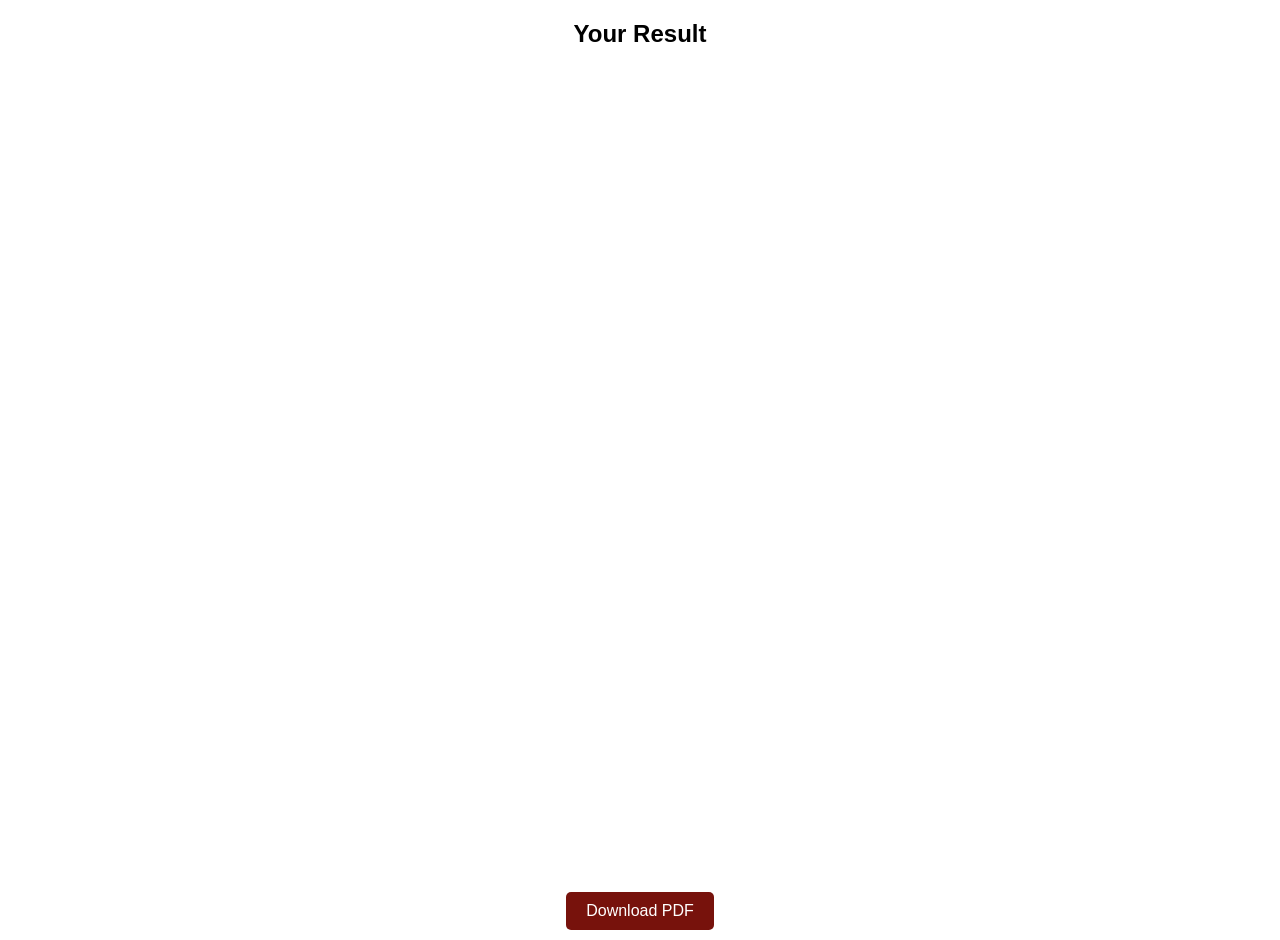
==== preview.html @ a2e9e3ee "Add files via upload" ====
<!DOCTYPE html>
<html lang="en">
<head>
    <meta charset="UTF-8">
    <meta name="viewport" content="width=device-width, initial-scale=1.0">
    <title>Result Preview</title>
    <style>
        body {
            margin: 0;
            font-family: Arial, sans-serif;
            text-align: center;
        }
        iframe {
            width: 100%;
            height: 90vh;
            border: none;
        }
        .download-btn {
            display: inline-block;
            margin: 10px;
            padding: 10px 20px;
            background: #77120c;
            color: white;
            text-decoration: none;
            border-radius: 5px;
        }
        .download-btn:hover {
            background: #a31d14;
        }
    </style>
</head>
<body>
    <h2>Your Result</h2>
    
    <!-- PDF Preview -->
    <iframe src="./nirmal.result.pdf" allow="fullscreen"></iframe>
    
    <!-- Manual Download Button -->
    <br>
    <a class="download-btn" href="./nirmal.result.pdf" download>Download PDF</a>
</body>
</html>
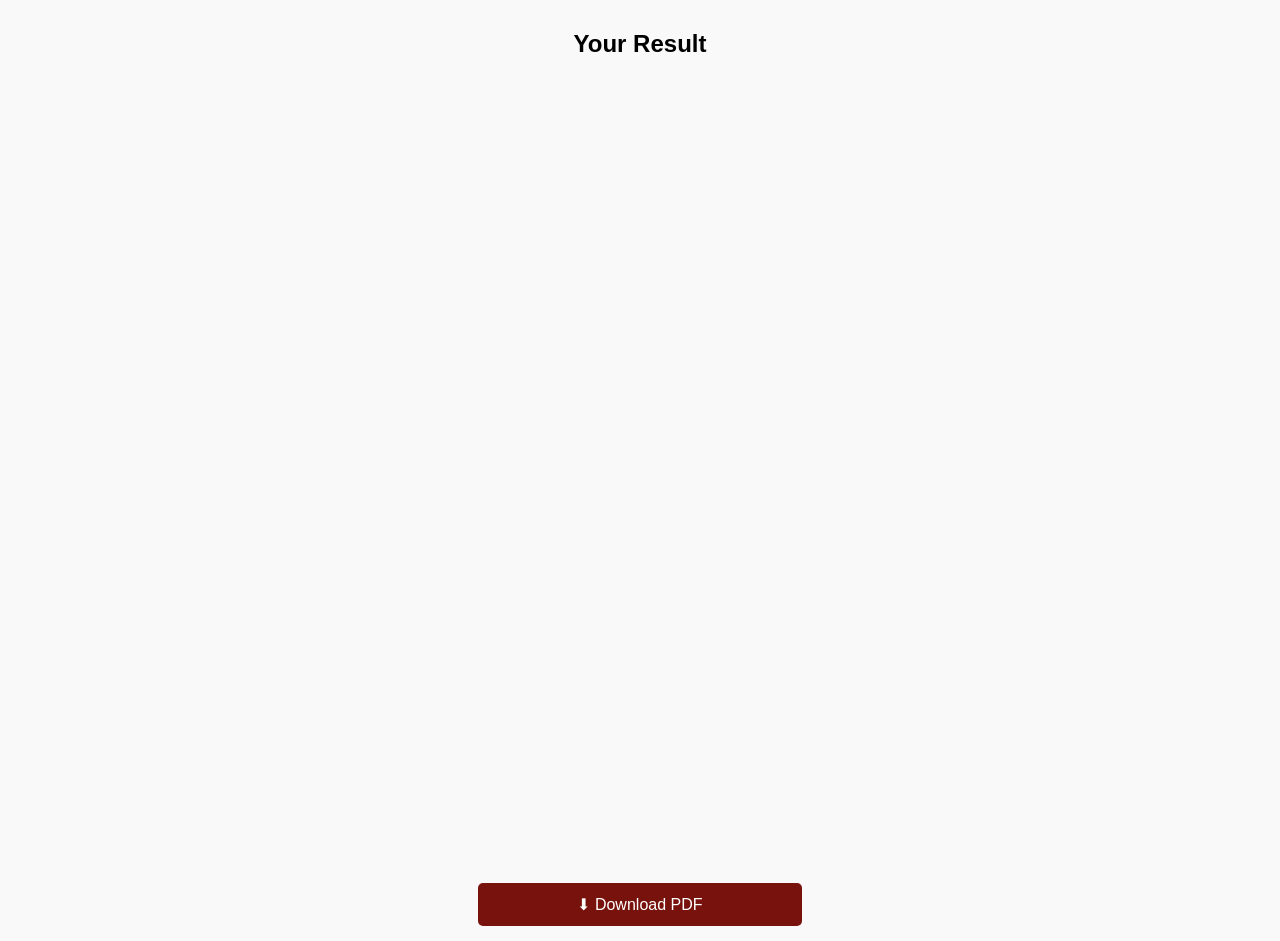
==== commit 3f3cef52: "Update preview.html" ====
--- a/preview.html
+++ b/preview.html
@@ -8,35 +8,63 @@
         body {
             margin: 0;
             font-family: Arial, sans-serif;
+            background: #f9f9f9;
             text-align: center;
         }
+
+        h2 {
+            padding: 10px;
+            font-size: 1.5rem;
+        }
+
+        .pdf-container {
+            width: 100%;
+            height: calc(100vh - 120px); /* full height minus header & button */
+        }
+
         iframe {
             width: 100%;
-            height: 90vh;
+            height: 100%;
             border: none;
         }
+
         .download-btn {
-            display: inline-block;
-            margin: 10px;
-            padding: 10px 20px;
+            display: block;
+            width: 90%;
+            max-width: 300px;
+            margin: 15px auto;
+            padding: 12px;
             background: #77120c;
             color: white;
             text-decoration: none;
+            font-size: 1rem;
             border-radius: 5px;
         }
+
         .download-btn:hover {
             background: #a31d14;
+        }
+
+        @media (max-width: 600px) {
+            h2 {
+                font-size: 1.2rem;
+            }
+            .download-btn {
+                font-size: 0.9rem;
+                padding: 10px;
+            }
         }
     </style>
 </head>
 <body>
     <h2>Your Result</h2>
-    
+
     <!-- PDF Preview -->
-    <iframe src="./nirmal.result.pdf" allow="fullscreen"></iframe>
-    
-    <!-- Manual Download Button -->
-    <br>
-    <a class="download-btn" href="./nirmal.result.pdf" download>Download PDF</a>
+    <div class="pdf-container">
+        <iframe src="./nirmal.result.pdf#toolbar=0&navpanes=0&scrollbar=0"></iframe>
+    </div>
+
+    <!-- Download Button -->
+    <a class="download-btn" href="./nirmal.result.pdf" download>⬇ Download PDF</a>
 </body>
 </html>
